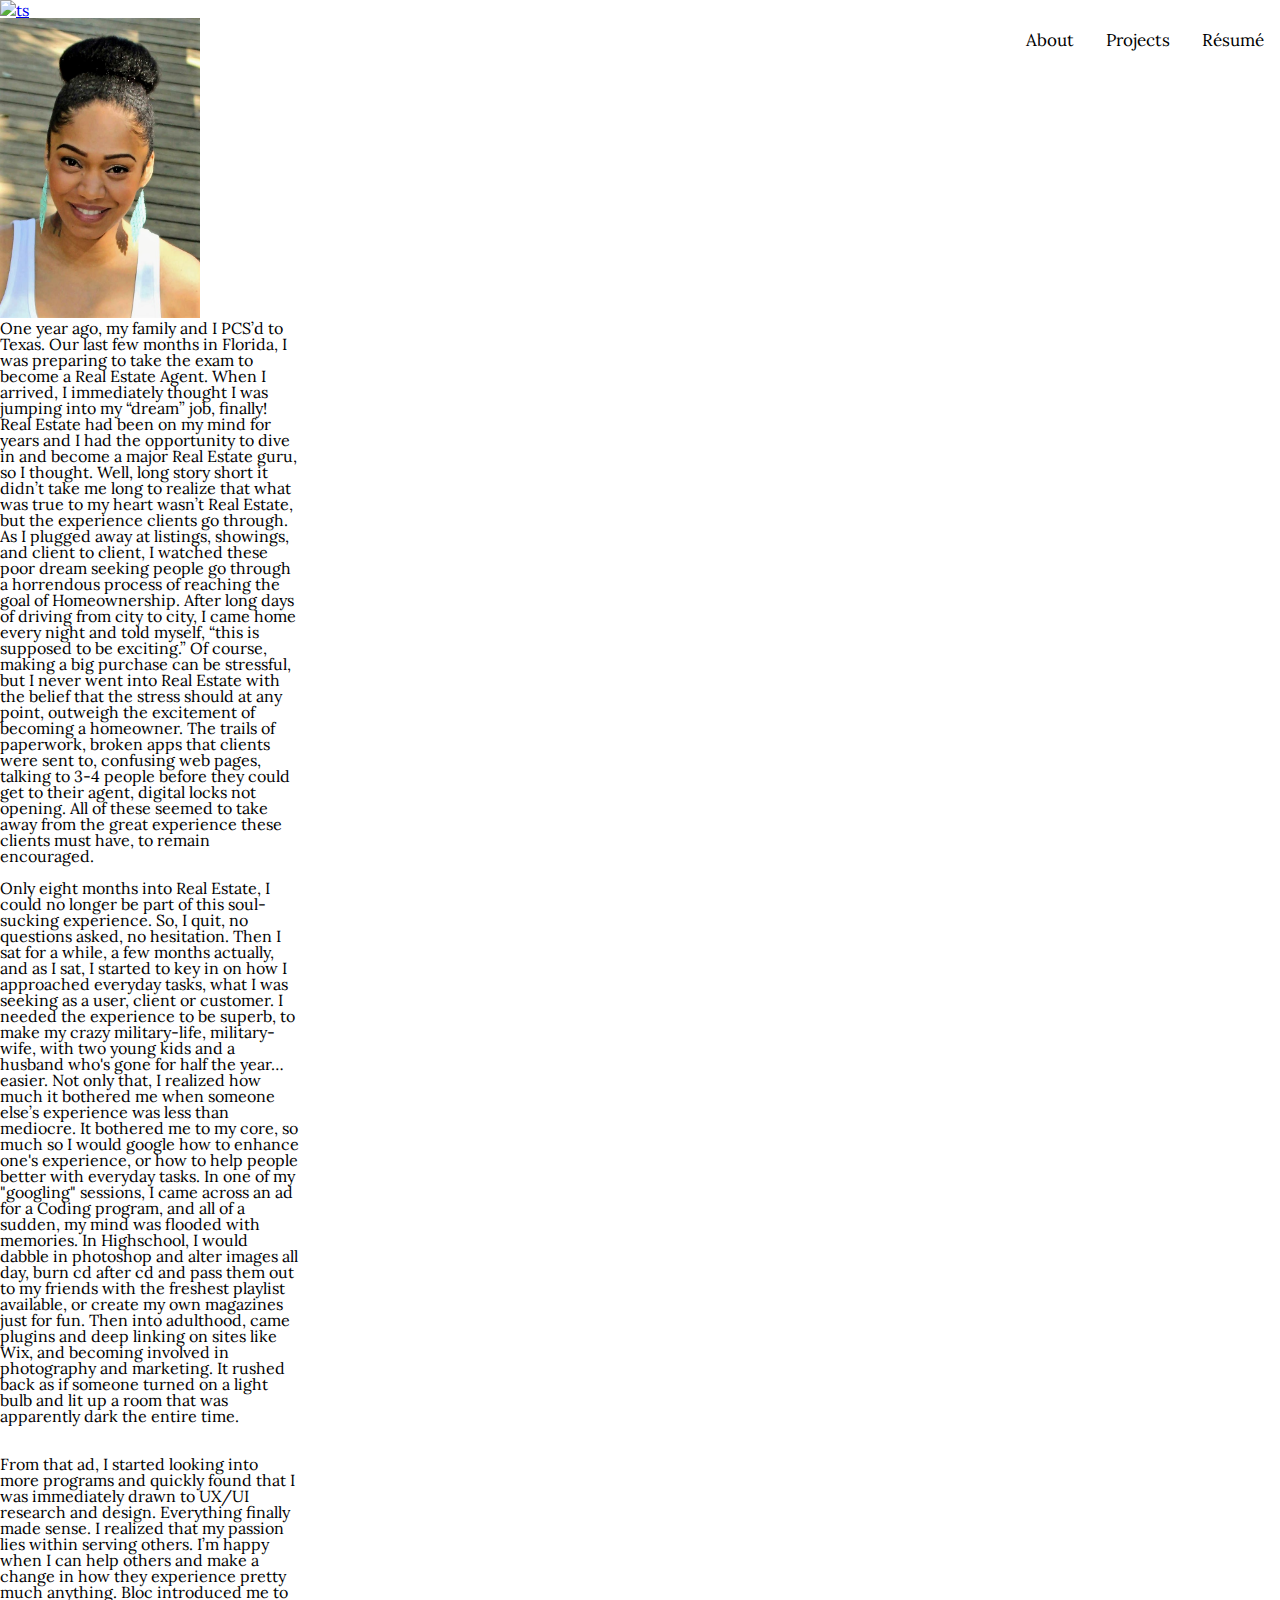
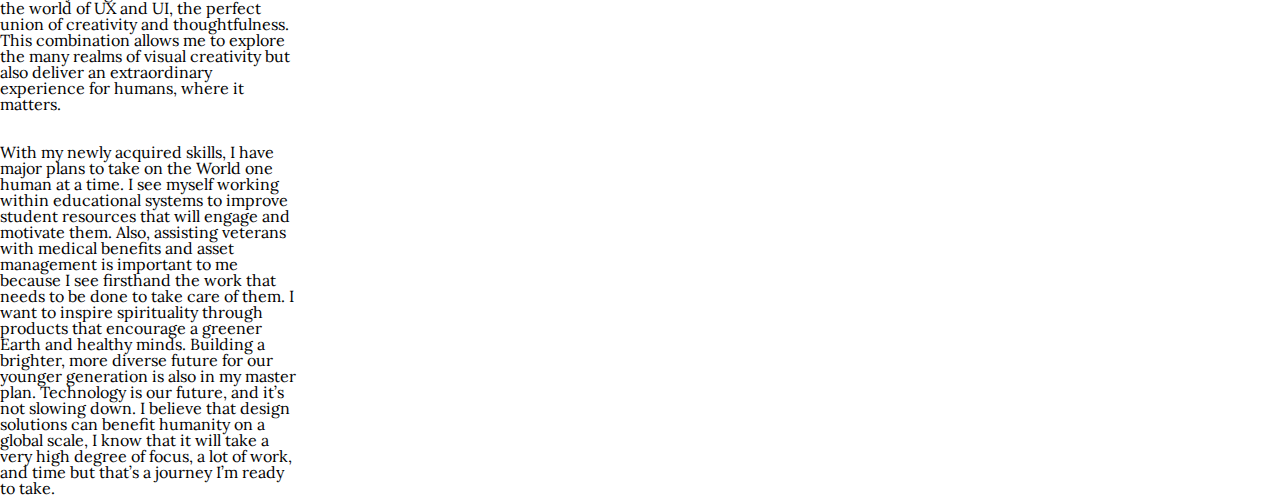
==== about.html @ 1167a3ae "Update to HTML and css files" ====
<!DOCTYPE html>
<html lang="en">
<head>
  <meta charset="utf-8">
  <title>Tasha Salgado | Portfolio </title>
  <link rel="stylesheet" href="resetabout.css">
  <link rel="stylesheet" type="text/css" href="aboutstyles.css">
  <meta name="viewport" content="width=device-width, initial-scale=1">
  <link href="https://fonts.googleapis.com/css?family=Lora" rel="stylesheet">
  </head>

  <body>
    <header>
      <a href="homepage"><img src="logo.png"/>ts</a>
      <div class="topnav">
  <a href="#news">Résumé</a>
  <a href="#contact">Projects</a>
  <a href="#about">About</a>
</div>

   <img class="me" src="images/headshot.jpg" alt="headshot" width="200px" height="300px"/>

   <section class="bio">
      <div class="biography">
  <p>One year ago, my family and I PCS’d to Texas. Our last few months in Florida, I was preparing to take the exam to become a Real Estate Agent. When I arrived, I immediately thought I was jumping into my “dream” job, finally! Real Estate had been on my mind for years and I had the opportunity to dive in and become a major Real Estate guru, so I thought. Well, long story short it didn’t take me long to realize that what was true to my heart wasn’t Real Estate, but the experience clients go through. As I plugged away at listings, showings, and client to client, I watched these poor dream seeking people go through a horrendous process of reaching the goal of Homeownership. After long days of driving from city to city, I came home every night and told myself, “this is supposed to be exciting.” Of course, making a big purchase can be stressful, but I never went into Real Estate with the belief that the stress should at any point, outweigh the excitement of becoming a homeowner. The trails of paperwork, broken apps that clients were sent to, confusing web pages, talking to 3-4 people before they could get to their agent, digital locks not opening. All of these seemed to take away from the great experience these clients must have, to remain encouraged.<br><br>
  <p>Only eight months into Real Estate, I could no longer be part of this soul-sucking experience. So, I quit, no questions asked, no hesitation. Then I sat for a while, a few months actually, and as I sat, I started to key in on how I approached everyday tasks, what I was seeking as a user, client or customer. I needed the experience to be superb, to make my crazy military-life, military-wife, with two young kids and a husband who's gone for half the year… easier.  Not only that, I realized how much it bothered me when someone else’s experience was less than mediocre. It bothered me to my core, so much so I would google how to enhance one's experience, or how to help people better with everyday tasks. In one of my "googling" sessions, I came across an ad for a Coding program, and all of a sudden, my mind was flooded with memories. In Highschool, I would dabble in photoshop and alter images all day, burn cd after cd and pass them out to my friends with the freshest playlist available, or create my own magazines just for fun. Then into adulthood, came plugins and deep linking on sites like Wix, and becoming involved in photography and marketing. It rushed back as if someone turned on a light bulb and lit up a room that was apparently dark the entire time.</p><br><br>
  From that ad, I started looking into more programs and quickly found that I was immediately drawn to UX/UI research and design. Everything finally made sense. I realized that my passion lies within serving others. I’m happy when I can help others and make a change in how they experience pretty much anything. Bloc introduced me to the world of UX and UI, the perfect union of creativity and thoughtfulness. This combination allows me to explore the many realms of visual creativity but also deliver an extraordinary experience for humans, where it matters.</p><br><br>
  With my newly acquired skills, I have major plans to take on the World one human at a time. I see myself working within educational systems to improve student resources that will engage and motivate them. Also, assisting veterans with medical benefits and asset management is important to me because I see firsthand the work that needs to be done to take care of them. I want to inspire spirituality through products that encourage a greener Earth and healthy minds. Building a brighter, more diverse future for our younger generation is also in my master plan. Technology is our future, and it’s not slowing down. I believe that design solutions can benefit humanity on a global scale, I know that it will take a very high degree of focus, a lot of work, and time but that’s a journey I’m ready to take.
</div>
   </section>
---- resetabout.css ----
/* http://meyerweb.com/eric/tools/css/reset/
   v2.0 | 20110126
   License: none (public domain)
*/

html, body, div, span, applet, object, iframe,
h1, h2, h3, h4, h5, h6, p, blockquote, pre,
a, abbr, acronym, address, big, cite, code,
del, dfn, em, img, ins, kbd, q, s, samp,
small, strike, strong, sub, sup, tt, var,
b, u, i, center,
dl, dt, dd, ol, ul, li,
fieldset, form, label, legend,
table, caption, tbody, tfoot, thead, tr, th, td,
article, aside, canvas, details, embed,
figure, figcaption, footer, header, hgroup,
menu, nav, output, ruby, section, summary,
time, mark, audio, video {
	margin: 0;
	padding: 0;
	border: 0;
	font-size: 100%;
	font: inherit;
	vertical-align: baseline;
}
/* HTML5 display-role reset for older browsers */
article, aside, details, figcaption, figure,
footer, header, hgroup, menu, nav, section {
	display: block;
}
body {
	line-height: 1;
}
ol, ul {
	list-style: none;
}
blockquote, q {
	quotes: none;
}
blockquote:before, blockquote:after,
q:before, q:after {
	content: '';
	content: none;
}
table {
	border-collapse: collapse;
	border-spacing: 0;
}
---- aboutstyles.css ----
body {
  padding: 0;
  margin: 0;
  font-family: Lora;
}
.topnav a {
  float: right;
  color: #000000;
  text-align: center;
  padding: 14px 16px;
  text-decoration: none;
  font-size: 17px;
}

.topnav a.active {
  color: black;
}

.biography {
  width: 300px;
}
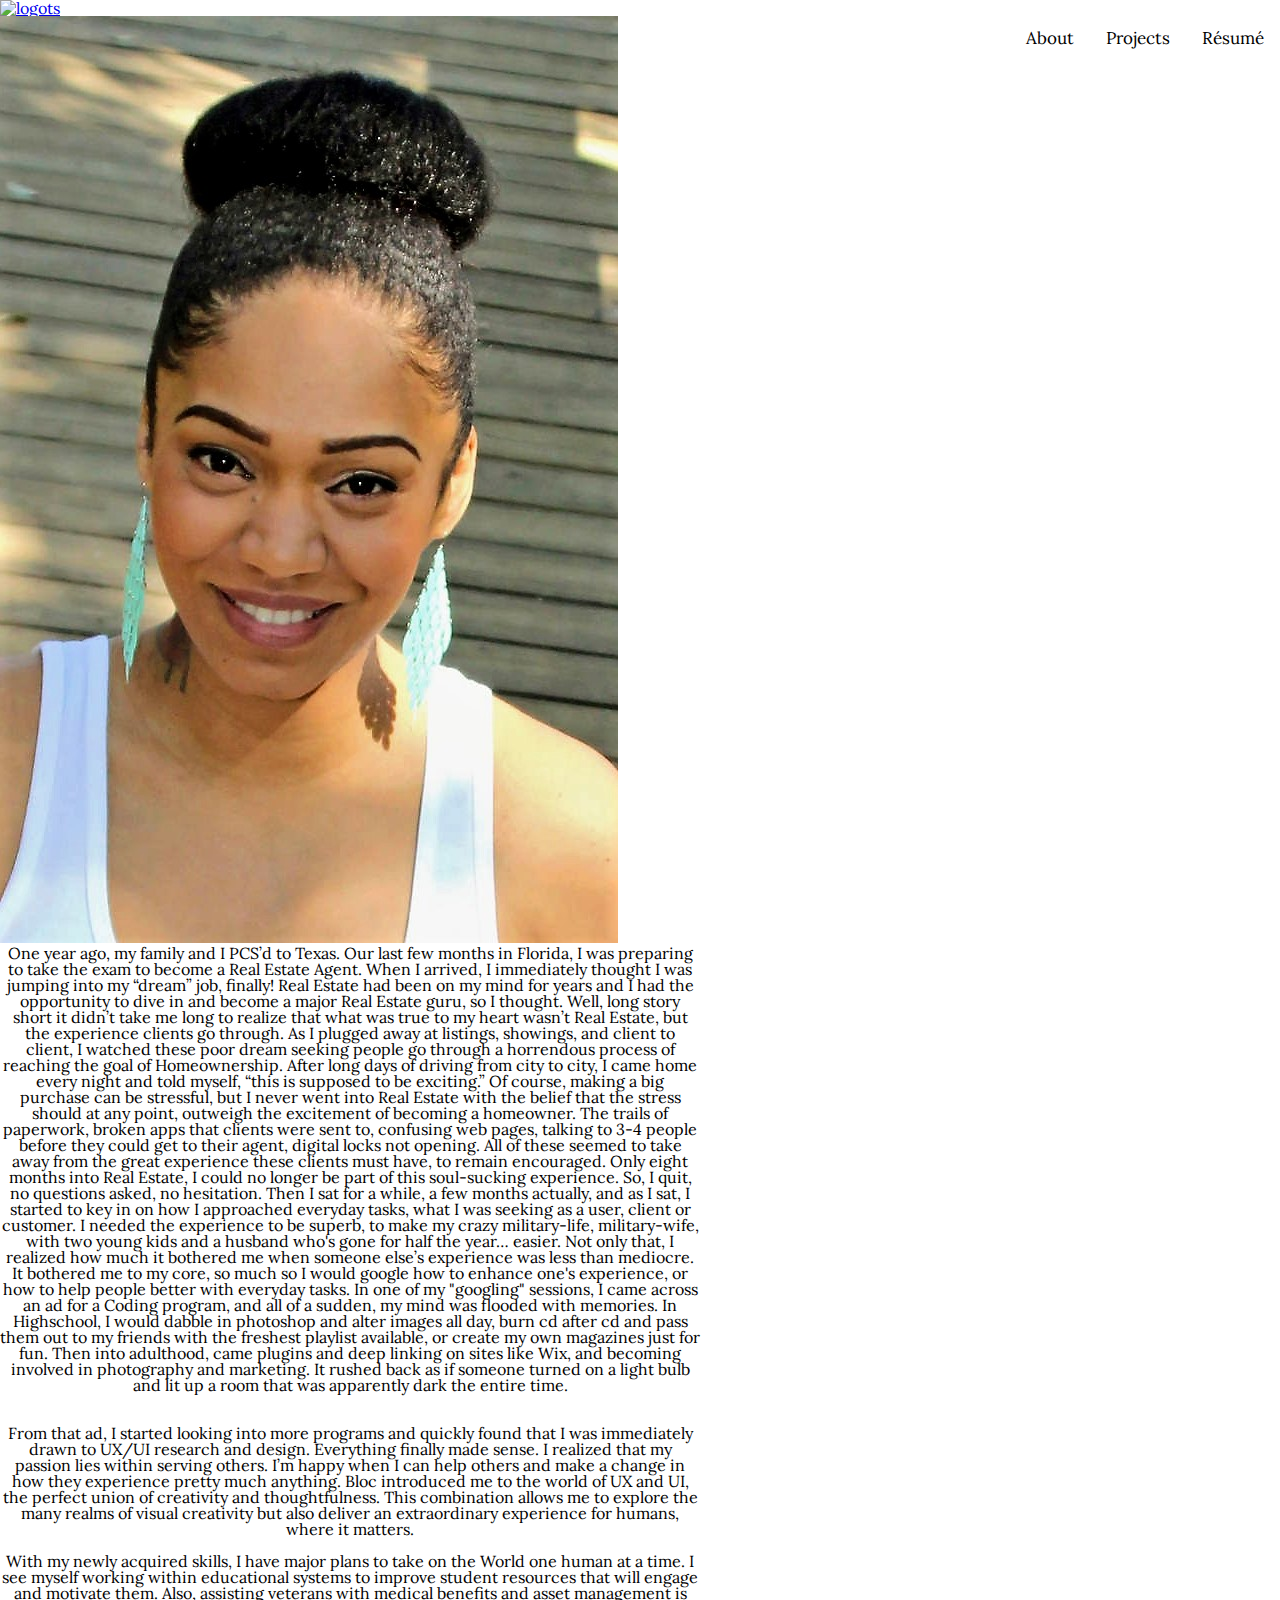
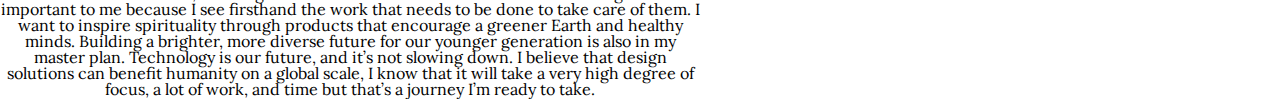
==== commit a4eb0155: "Fixed Errors in Project and About HTML" ====
--- a/about.html
+++ b/about.html
@@ -11,20 +11,19 @@
 
   <body>
     <header>
-      <a href="homepage"><img src="logo.png"/>ts</a>
+      <a href="homepage"><img src="logo.png" alt="logo"/>ts</a>
       <div class="topnav">
   <a href="#news">Résumé</a>
   <a href="#contact">Projects</a>
   <a href="#about">About</a>
 </div>
+</header>
+   <img class="me" src="images/headshot.jpg" alt="headshot"/>
+  <div class="biography">
+  <p>One year ago, my family and I PCS’d to Texas. Our last few months in Florida, I was preparing to take the exam to become a Real Estate Agent. When I arrived, I immediately thought I was jumping into my “dream” job, finally! Real Estate had been on my mind for years and I had the opportunity to dive in and become a major Real Estate guru, so I thought. Well, long story short it didn’t take me long to realize that what was true to my heart wasn’t Real Estate, but the experience clients go through. As I plugged away at listings, showings, and client to client, I watched these poor dream seeking people go through a horrendous process of reaching the goal of Homeownership. After long days of driving from city to city, I came home every night and told myself, “this is supposed to be exciting.” Of course, making a big purchase can be stressful, but I never went into Real Estate with the belief that the stress should at any point, outweigh the excitement of becoming a homeowner. The trails of paperwork, broken apps that clients were sent to, confusing web pages, talking to 3-4 people before they could get to their agent, digital locks not opening. All of these seemed to take away from the great experience these clients must have, to remain encouraged.
 
-   <img class="me" src="images/headshot.jpg" alt="headshot" width="200px" height="300px"/>
+  Only eight months into Real Estate, I could no longer be part of this soul-sucking experience. So, I quit, no questions asked, no hesitation. Then I sat for a while, a few months actually, and as I sat, I started to key in on how I approached everyday tasks, what I was seeking as a user, client or customer. I needed the experience to be superb, to make my crazy military-life, military-wife, with two young kids and a husband who's gone for half the year… easier.  Not only that, I realized how much it bothered me when someone else’s experience was less than mediocre. It bothered me to my core, so much so I would google how to enhance one's experience, or how to help people better with everyday tasks. In one of my "googling" sessions, I came across an ad for a Coding program, and all of a sudden, my mind was flooded with memories. In Highschool, I would dabble in photoshop and alter images all day, burn cd after cd and pass them out to my friends with the freshest playlist available, or create my own magazines just for fun. Then into adulthood, came plugins and deep linking on sites like Wix, and becoming involved in photography and marketing. It rushed back as if someone turned on a light bulb and lit up a room that was apparently dark the entire time.</p><br><br>
+  From that ad, I started looking into more programs and quickly found that I was immediately drawn to UX/UI research and design. Everything finally made sense. I realized that my passion lies within serving others. I’m happy when I can help others and make a change in how they experience pretty much anything. Bloc introduced me to the world of UX and UI, the perfect union of creativity and thoughtfulness. This combination allows me to explore the many realms of visual creativity but also deliver an extraordinary experience for humans, where it matters.<br><br>
 
-   <section class="bio">
-      <div class="biography">
-  <p>One year ago, my family and I PCS’d to Texas. Our last few months in Florida, I was preparing to take the exam to become a Real Estate Agent. When I arrived, I immediately thought I was jumping into my “dream” job, finally! Real Estate had been on my mind for years and I had the opportunity to dive in and become a major Real Estate guru, so I thought. Well, long story short it didn’t take me long to realize that what was true to my heart wasn’t Real Estate, but the experience clients go through. As I plugged away at listings, showings, and client to client, I watched these poor dream seeking people go through a horrendous process of reaching the goal of Homeownership. After long days of driving from city to city, I came home every night and told myself, “this is supposed to be exciting.” Of course, making a big purchase can be stressful, but I never went into Real Estate with the belief that the stress should at any point, outweigh the excitement of becoming a homeowner. The trails of paperwork, broken apps that clients were sent to, confusing web pages, talking to 3-4 people before they could get to their agent, digital locks not opening. All of these seemed to take away from the great experience these clients must have, to remain encouraged.<br><br>
-  <p>Only eight months into Real Estate, I could no longer be part of this soul-sucking experience. So, I quit, no questions asked, no hesitation. Then I sat for a while, a few months actually, and as I sat, I started to key in on how I approached everyday tasks, what I was seeking as a user, client or customer. I needed the experience to be superb, to make my crazy military-life, military-wife, with two young kids and a husband who's gone for half the year… easier.  Not only that, I realized how much it bothered me when someone else’s experience was less than mediocre. It bothered me to my core, so much so I would google how to enhance one's experience, or how to help people better with everyday tasks. In one of my "googling" sessions, I came across an ad for a Coding program, and all of a sudden, my mind was flooded with memories. In Highschool, I would dabble in photoshop and alter images all day, burn cd after cd and pass them out to my friends with the freshest playlist available, or create my own magazines just for fun. Then into adulthood, came plugins and deep linking on sites like Wix, and becoming involved in photography and marketing. It rushed back as if someone turned on a light bulb and lit up a room that was apparently dark the entire time.</p><br><br>
-  From that ad, I started looking into more programs and quickly found that I was immediately drawn to UX/UI research and design. Everything finally made sense. I realized that my passion lies within serving others. I’m happy when I can help others and make a change in how they experience pretty much anything. Bloc introduced me to the world of UX and UI, the perfect union of creativity and thoughtfulness. This combination allows me to explore the many realms of visual creativity but also deliver an extraordinary experience for humans, where it matters.</p><br><br>
-  With my newly acquired skills, I have major plans to take on the World one human at a time. I see myself working within educational systems to improve student resources that will engage and motivate them. Also, assisting veterans with medical benefits and asset management is important to me because I see firsthand the work that needs to be done to take care of them. I want to inspire spirituality through products that encourage a greener Earth and healthy minds. Building a brighter, more diverse future for our younger generation is also in my master plan. Technology is our future, and it’s not slowing down. I believe that design solutions can benefit humanity on a global scale, I know that it will take a very high degree of focus, a lot of work, and time but that’s a journey I’m ready to take.
+  <p>With my newly acquired skills, I have major plans to take on the World one human at a time. I see myself working within educational systems to improve student resources that will engage and motivate them. Also, assisting veterans with medical benefits and asset management is important to me because I see firsthand the work that needs to be done to take care of them. I want to inspire spirituality through products that encourage a greener Earth and healthy minds. Building a brighter, more diverse future for our younger generation is also in my master plan. Technology is our future, and it’s not slowing down. I believe that design solutions can benefit humanity on a global scale, I know that it will take a very high degree of focus, a lot of work, and time but that’s a journey I’m ready to take.</p>
 </div>
-   </section>
--- a/aboutstyles.css
+++ b/aboutstyles.css
@@ -17,5 +17,6 @@
 }
 
 .biography {
-  width: 300px;
+  width: 700px;
+  text-align: center;
 }
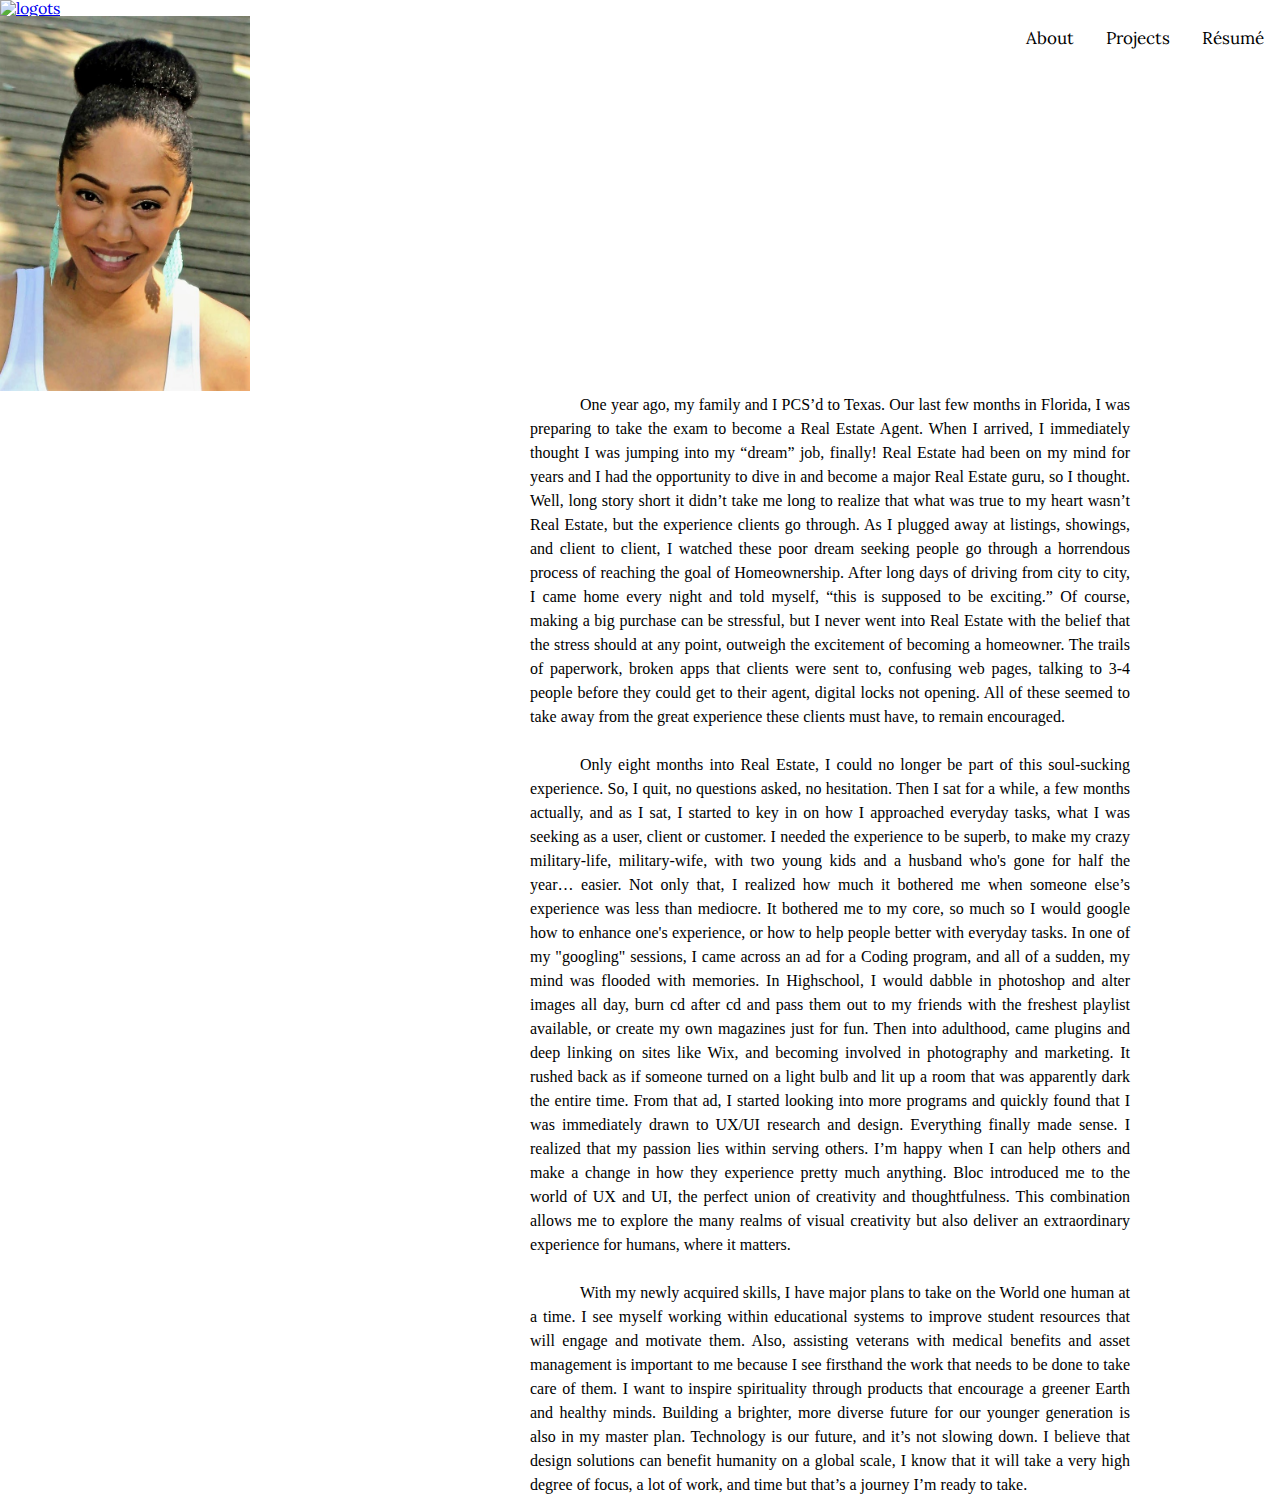
==== commit f4807460: "Added images, made changes" ====
--- a/about.html
+++ b/about.html
@@ -18,11 +18,15 @@
   <a href="#about">About</a>
 </div>
 </header>
-   <img class="me" src="images/headshot.jpg" alt="headshot"/>
+
+<div class="me">
+  <img src="images/headshot.jpg" alt="headshot" style="width:250px">
+</div>
+
   <div class="biography">
-  <p>One year ago, my family and I PCS’d to Texas. Our last few months in Florida, I was preparing to take the exam to become a Real Estate Agent. When I arrived, I immediately thought I was jumping into my “dream” job, finally! Real Estate had been on my mind for years and I had the opportunity to dive in and become a major Real Estate guru, so I thought. Well, long story short it didn’t take me long to realize that what was true to my heart wasn’t Real Estate, but the experience clients go through. As I plugged away at listings, showings, and client to client, I watched these poor dream seeking people go through a horrendous process of reaching the goal of Homeownership. After long days of driving from city to city, I came home every night and told myself, “this is supposed to be exciting.” Of course, making a big purchase can be stressful, but I never went into Real Estate with the belief that the stress should at any point, outweigh the excitement of becoming a homeowner. The trails of paperwork, broken apps that clients were sent to, confusing web pages, talking to 3-4 people before they could get to their agent, digital locks not opening. All of these seemed to take away from the great experience these clients must have, to remain encouraged.
+  <p>One year ago, my family and I PCS’d to Texas. Our last few months in Florida, I was preparing to take the exam to become a Real Estate Agent. When I arrived, I immediately thought I was jumping into my “dream” job, finally! Real Estate had been on my mind for years and I had the opportunity to dive in and become a major Real Estate guru, so I thought. Well, long story short it didn’t take me long to realize that what was true to my heart wasn’t Real Estate, but the experience clients go through. As I plugged away at listings, showings, and client to client, I watched these poor dream seeking people go through a horrendous process of reaching the goal of Homeownership. After long days of driving from city to city, I came home every night and told myself, “this is supposed to be exciting.” Of course, making a big purchase can be stressful, but I never went into Real Estate with the belief that the stress should at any point, outweigh the excitement of becoming a homeowner. The trails of paperwork, broken apps that clients were sent to, confusing web pages, talking to 3-4 people before they could get to their agent, digital locks not opening. All of these seemed to take away from the great experience these clients must have, to remain encouraged.<br><br>
 
-  Only eight months into Real Estate, I could no longer be part of this soul-sucking experience. So, I quit, no questions asked, no hesitation. Then I sat for a while, a few months actually, and as I sat, I started to key in on how I approached everyday tasks, what I was seeking as a user, client or customer. I needed the experience to be superb, to make my crazy military-life, military-wife, with two young kids and a husband who's gone for half the year… easier.  Not only that, I realized how much it bothered me when someone else’s experience was less than mediocre. It bothered me to my core, so much so I would google how to enhance one's experience, or how to help people better with everyday tasks. In one of my "googling" sessions, I came across an ad for a Coding program, and all of a sudden, my mind was flooded with memories. In Highschool, I would dabble in photoshop and alter images all day, burn cd after cd and pass them out to my friends with the freshest playlist available, or create my own magazines just for fun. Then into adulthood, came plugins and deep linking on sites like Wix, and becoming involved in photography and marketing. It rushed back as if someone turned on a light bulb and lit up a room that was apparently dark the entire time.</p><br><br>
+  <p>Only eight months into Real Estate, I could no longer be part of this soul-sucking experience. So, I quit, no questions asked, no hesitation. Then I sat for a while, a few months actually, and as I sat, I started to key in on how I approached everyday tasks, what I was seeking as a user, client or customer. I needed the experience to be superb, to make my crazy military-life, military-wife, with two young kids and a husband who's gone for half the year… easier.  Not only that, I realized how much it bothered me when someone else’s experience was less than mediocre. It bothered me to my core, so much so I would google how to enhance one's experience, or how to help people better with everyday tasks. In one of my "googling" sessions, I came across an ad for a Coding program, and all of a sudden, my mind was flooded with memories. In Highschool, I would dabble in photoshop and alter images all day, burn cd after cd and pass them out to my friends with the freshest playlist available, or create my own magazines just for fun. Then into adulthood, came plugins and deep linking on sites like Wix, and becoming involved in photography and marketing. It rushed back as if someone turned on a light bulb and lit up a room that was apparently dark the entire time.
   From that ad, I started looking into more programs and quickly found that I was immediately drawn to UX/UI research and design. Everything finally made sense. I realized that my passion lies within serving others. I’m happy when I can help others and make a change in how they experience pretty much anything. Bloc introduced me to the world of UX and UI, the perfect union of creativity and thoughtfulness. This combination allows me to explore the many realms of visual creativity but also deliver an extraordinary experience for humans, where it matters.<br><br>
 
   <p>With my newly acquired skills, I have major plans to take on the World one human at a time. I see myself working within educational systems to improve student resources that will engage and motivate them. Also, assisting veterans with medical benefits and asset management is important to me because I see firsthand the work that needs to be done to take care of them. I want to inspire spirituality through products that encourage a greener Earth and healthy minds. Building a brighter, more diverse future for our younger generation is also in my master plan. Technology is our future, and it’s not slowing down. I believe that design solutions can benefit humanity on a global scale, I know that it will take a very high degree of focus, a lot of work, and time but that’s a journey I’m ready to take.</p>
--- a/aboutstyles.css
+++ b/aboutstyles.css
@@ -3,6 +3,7 @@
   margin: 0;
   font-family: Lora;
 }
+
 .topnav a {
   float: right;
   color: #000000;
@@ -18,5 +19,20 @@
 
 .biography {
   width: 700px;
-  text-align: center;
+  text-align: justify;
+  float: right;
+  margin-right: 150px;
+  position: relative;
+  text-indent: 50px;
+  width: 600px;
+  font-family:"open sans";
+  line-height: 1.5em;
 }
+
+.img {
+  border: 1px solid #ddd;
+ border-radius: 4px;
+ padding: 5px;
+ width: 150px;
+ bottom: 50px;
+}
